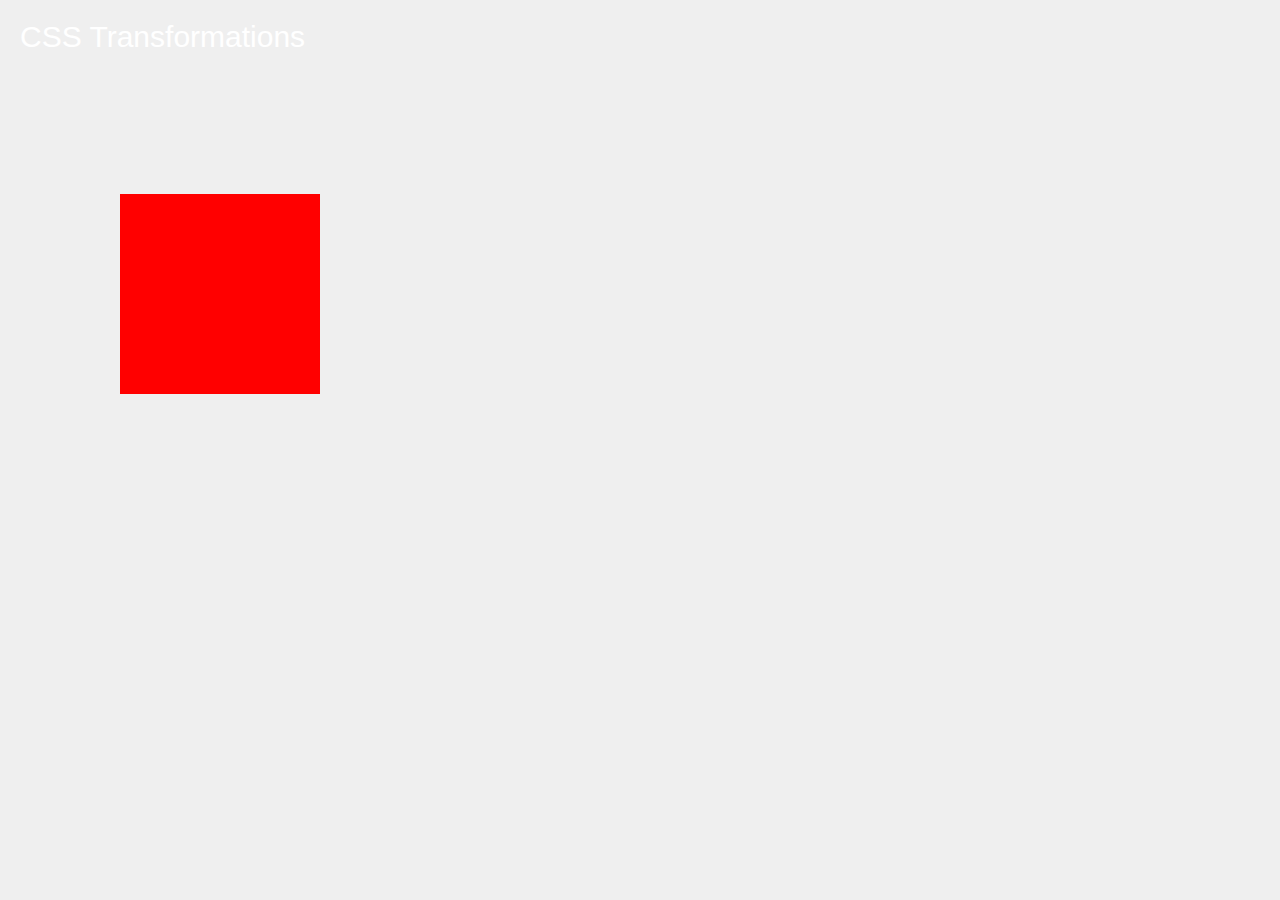
==== verb_01.html @ 7523476f "!!!!!" ====
<!DOCTYPE html>
<html>
    <head>
        <meta charset="utf-8">
        <meta name="viewport" content="width=device-width, initial-scale=1">
        <title>Interactive Verb: 01</title>
        <link href="css/verb_01.css" type="text/css" rel="stylesheet" />
    </head>
   <body> 
  <div class="content">
    <h1>
      <a href="">
        CSS Transformations
      </a>
    </h1>
    <div class="shape">
      
    </div>
  </div>
</body>
</html>
---- css/verb_01.css ----
* {
  box-sizing: border-box;
}

html {
  margin: 0;
  padding: 0;
}

body {
  margin: 0;
  padding: 0;
  width: 100vw;
  min-height: 100vh;
  font-family: 'Lato', sans-serif;
}

h1 {
  margin-top: 0;
  margin-bottom: 140px;
  font-weight: 100;
  font-size: 30px;
}

a {
  color: blue;
  text-decoration: none;
}

a:hover {
  color: red;
}

.content {
  height: 100%;
  min-height: 100vh;
  width: 100%;
  padding: 20px;
  background: #efefef;
}

.shape {
  margin-left: 100px;
  width: 200px;  
  height: 200px;
  background: red;
  transition-delay: 1s;
  transition: all 3s;
}

.content: hover{
transform: rotateZ(3645deg) scale(1.5);

}

.content:hover a {
  color: white;
}

 .shape: hover {
  transform: rotateZ(405deg) scale(1.5);
  background-color: blue;
  transition-timing-function: 
}
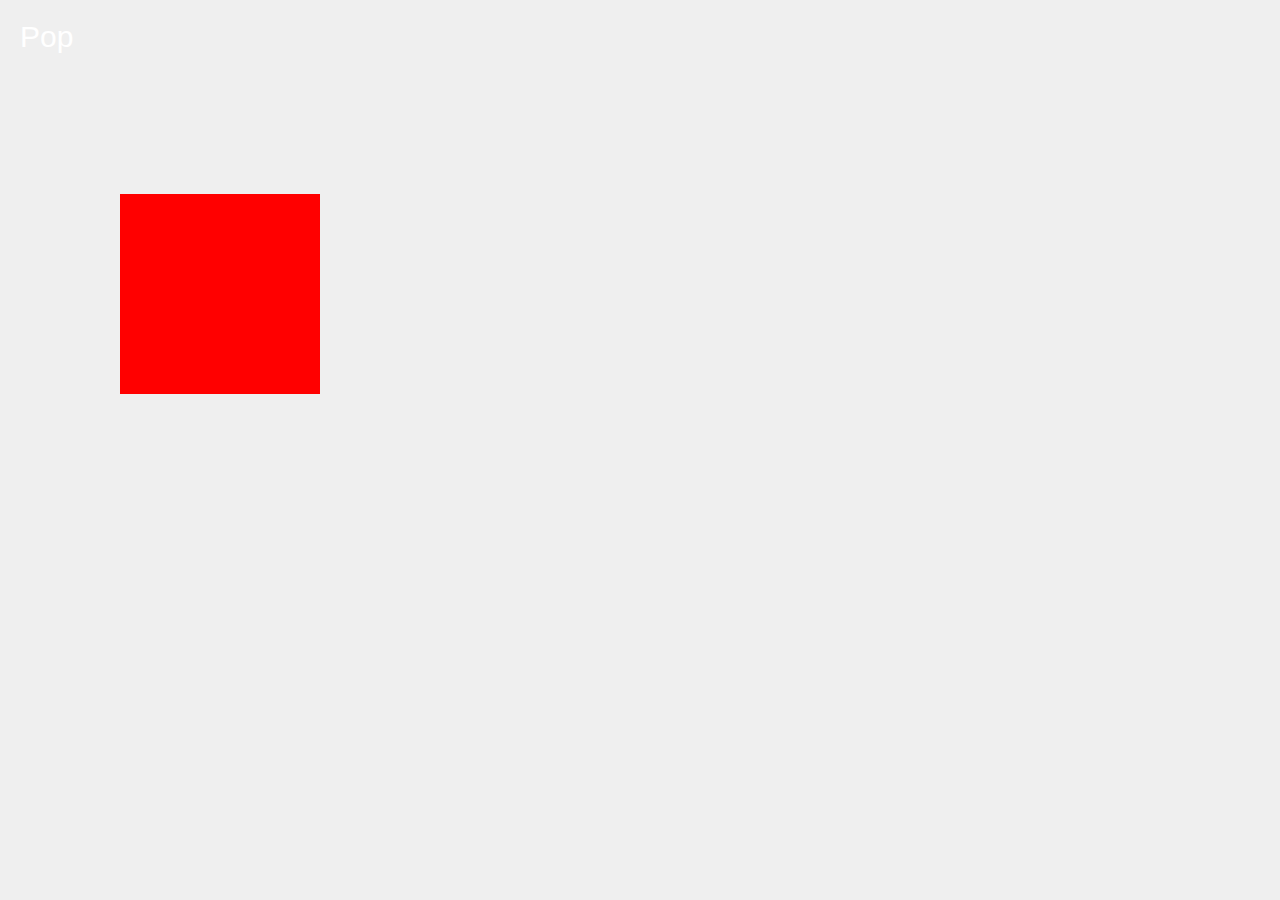
==== commit 4be783b6: "!!!!" ====
--- a/verb_01.html
+++ b/verb_01.html
@@ -10,7 +10,7 @@
   <div class="content">
     <h1>
       <a href="">
-        CSS Transformations
+        Pop
       </a>
     </h1>
     <div class="shape">
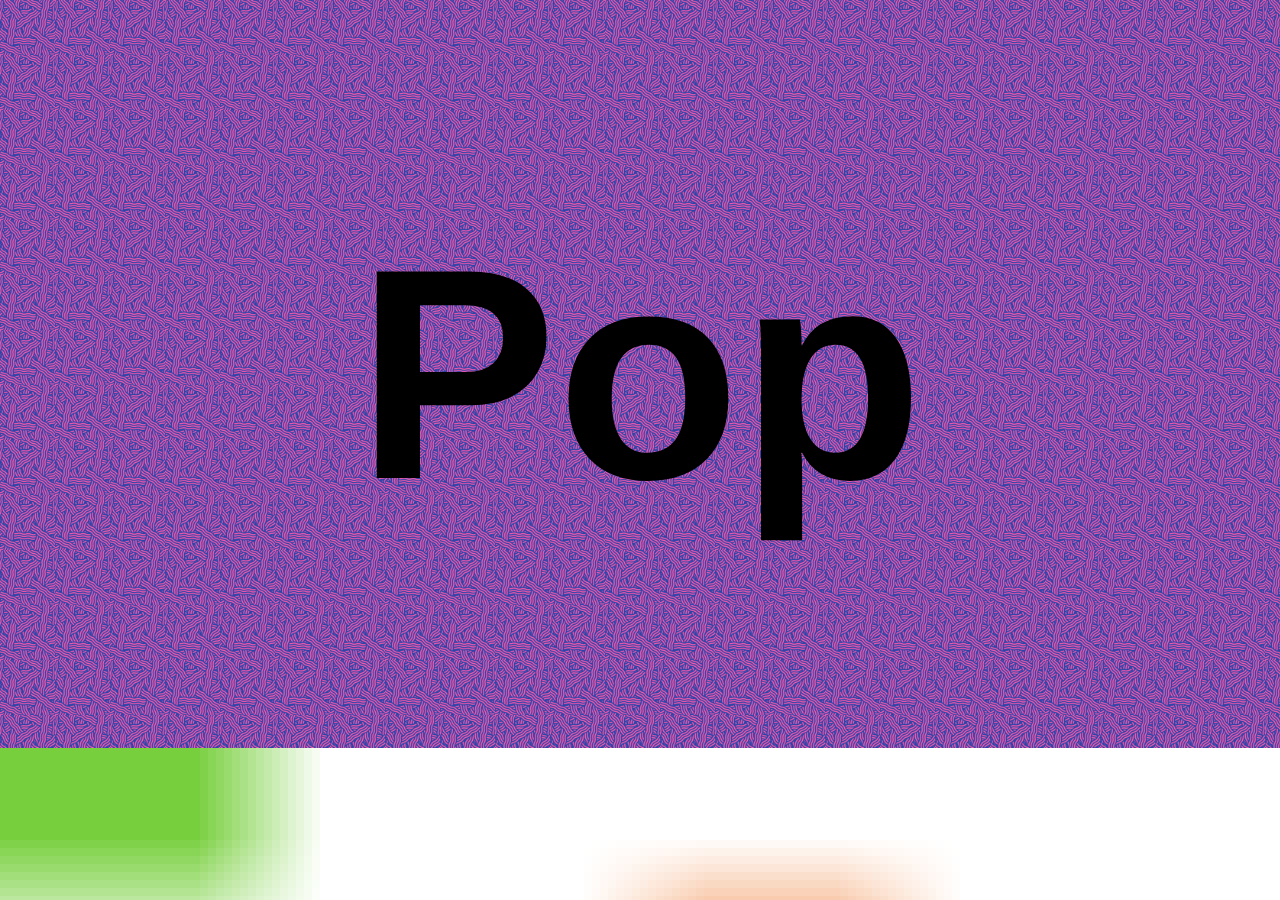
==== commit a4ffe21e: "!!!" ====
--- a/verb_01.html
+++ b/verb_01.html
@@ -7,15 +7,33 @@
         <link href="css/verb_01.css" type="text/css" rel="stylesheet" />
     </head>
    <body> 
-  <div class="content">
-    <h1>
-      <a href="">
-        Pop
-      </a>
-    </h1>
-    <div class="shape">
-      
-    </div>
-  </div>
-</body>
+   <div class="content">
+            <header class="header">
+                <h2>
+                    Interactive verb
+                </h2>
+                <h3>
+                  Niharika Sundarigari
+                </h3>
+                <h4>
+                    <a href="mailto:youremail">
+                        Nsundarigari@gmail.com
+                    </a>
+                </h4>
+            </header>
+            <div class="verb">
+                <h1>
+                    <span>
+                    Pop
+                    </span>
+                </h1>
+            </div>
+                <div class="content">
+             <div class="box box-1 center">
+                </div>
+            <div class="menu">
+                Links to the three pages: verb_01.html, verb_02.html, and verb_03.html
+            </div>
+        </div>
+    </body>
 </html>
--- a/css/verb_01.css
+++ b/css/verb_01.css
@@ -10,55 +10,92 @@
 body {
   margin: 0;
   padding: 0;
-  width: 100vw;
+  min-width: 100vw;
   min-height: 100vh;
-  font-family: 'Lato', sans-serif;
+  background: url(images/pattern.png) top left repeat, url([data-uri]) top left repeat ;
+  background-attachment: fixed;
+  background-position: top left;
+  -webkit-background-size: cover;
+  -moz-background-size: cover;
+  -o-background-size: cover;
+  background-size: cover;
+  font: 12px Arial, Tahoma, Georgia, "Times New Roman", Times, serif;
+  color: #000;
+  margin-right: 30px ;
+
 }
 
-h1 {
-  margin-top: 0;
-  margin-bottom: 140px;
-  font-weight: 100;
-  font-size: 30px;
+h2. {
+  font-family: 'Source Sans Pro', sans-serif;
+  size: 10px;
 }
 
-a {
-  color: blue;
-  text-decoration: none;
+h3. {
+  font-family: 'Source Sans Pro', sans-serif;
+  size: 10px;
 }
 
-a:hover {
-  color: red;
+h4.{
+  font-family: 'Source Sans Pro', sans-serif;
+  size: 10px;
+}
+
+
+
+.center {
+  position: absolute;
+  top: 50%;
+  left: 50%;
+  transform: translate(-50%,-50%);
+  height: auto;
+  width: auto;
 }
 
 .content {
   height: 100%;
-  min-height: 100vh;
   width: 100%;
-  padding: 20px;
-  background: #efefef;
 }
 
-.shape {
-  margin-left: 100px;
-  width: 200px;  
-  height: 200px;
-  background: red;
-  transition-delay: 1s;
-  transition: all 3s;
+.content {
+  font-size: 0;
+  height: 100%;
+  width: 100%;
+  background: url(../images/pop.gif);
+  background-size: 55px;
 }
 
-.content: hover{
-transform: rotateZ(3645deg) scale(1.5);
+.center {
+  position: absolute;
+  top: 50%;
+  left: 50%;
+  transform: translate(-50%,-50%);
+}
+
+.box {
+  width: 50%;
+  height: 50%;
+  background-color: gray;
+  color: white;
+  display: inline-block;
+  vertical-align: top;
+  position: relative;
+  background: url(../images/pop.gif);
+  background-repeat: no-repeat;
+  background-size: contain;
+}
+
+
+
+
+.verb h1 {
+  font-size: 300px;
+  text-align: center;
+  font-family: 'Anton', sans-serif;
+}
+
+.verb h1 span:hover {
+  color: skyblue;
+  font-size: 400px;
 
 }
 
-.content:hover a {
-  color: white;
-}
-
- .shape: hover {
-  transform: rotateZ(405deg) scale(1.5);
-  background-color: blue;
-  transition-timing-function: 
-}